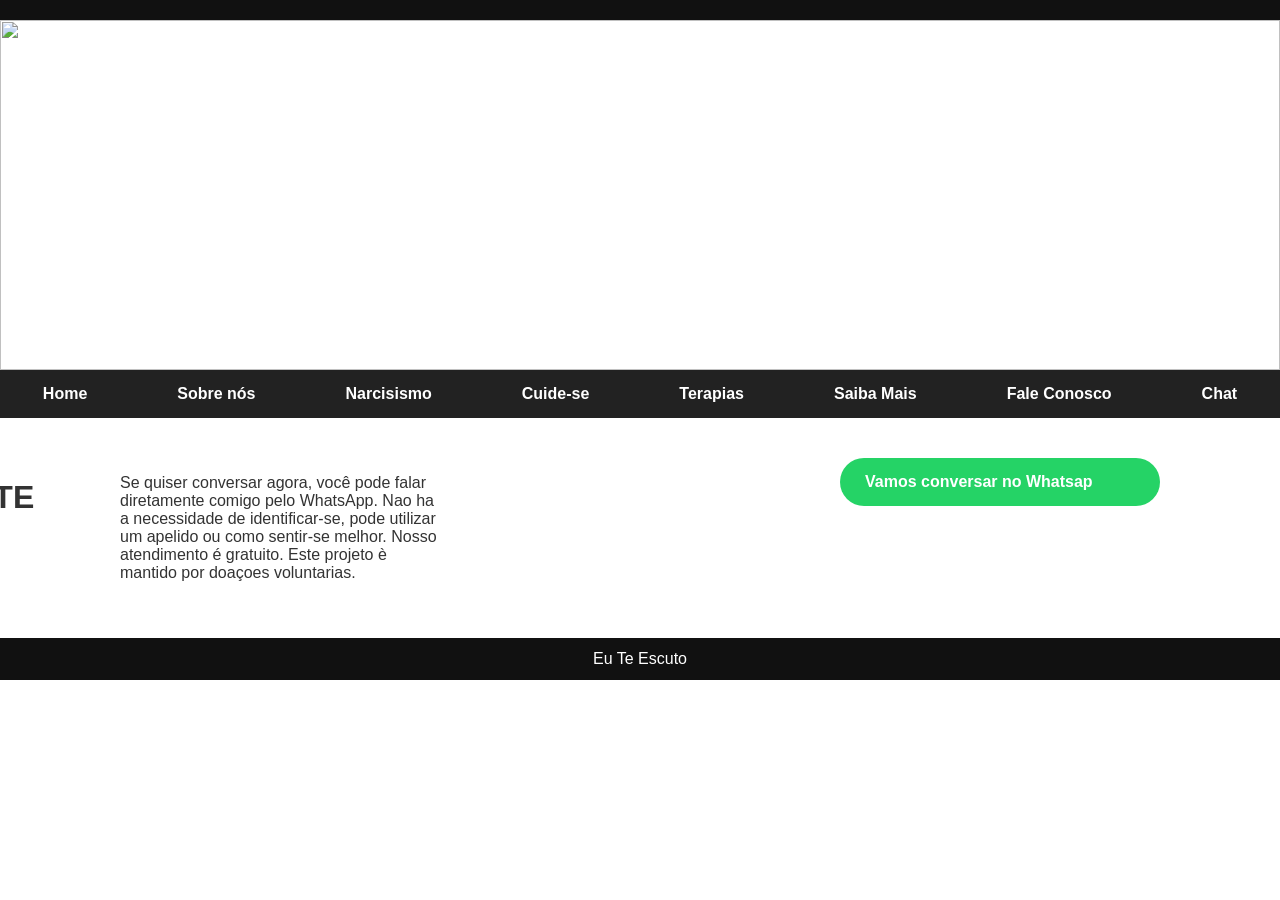
==== chat.html @ 42075fb2 "Add files via upload" ====
<!DOCTYPE html>
<html lang="pt-br">

<head>
<meta charset="UTF-8">
<meta name="viewport" content="width=device-width, initial-scale=1.0">
<title>Chat - Eu Te Escuto</title>
<link rel="stylesheet" href="style.css">
</head>

<body>

<header>

</header>

<section class="banner">
<img src="imagens/bannerchat.jpg">
</section>

<nav class="menu">
<ul class="menu-links">
<li><a href="index.html">Home</a></li>
<li><a href="sobrenos.html">Sobre nós</a></li>
<li><a href="narcisismo.html">Narcisismo</a></li>
<li><a href="cuide-se.html">Cuide-se</a></li>
<li><a href="terapias.html">Terapias</a></li>
<li><a href="saibamais.html">Saiba Mais</a></li>
<li><a href="faleconosco.html">Fale Conosco</a></li>
<li><a href="chat.html">Chat</a></li>
</ul>
</nav>

<div class="container">

<h1>Chat EU TE
ESCUTO</h1>



<p>
Se quiser conversar agora, você pode falar diretamente comigo pelo WhatsApp.
Nao ha a necessidade de identificar-se, pode utilizar um apelido ou como sentir-se melhor.
Nosso atendimento é gratuito. Este projeto è mantido por doaçoes voluntarias.
</p>

<br>

<a href="https://wa.me/5515996182170?text=Olá%20vim%20pelo%20site%20Eu%20Te%20Escuto" target="_blank"
style="background:#25D366;color:white;padding:15px 25px;border-radius:25px;text-decoration:none;font-weight:bold;">
   Vamos conversar no Whatsap
</a>

</div>


<footer>
Eu Te Escuto
</footer>

</body>
</html>
---- style.css ----
/* RESET */

*{
box-sizing:border-box;
}

body{
margin:0;
font-family:Arial, Helvetica, sans-serif;
color:#333;

background: linear-gradient(rgba(255,255,255,0.92), rgba(255,255,255,0.92)),
url("imagens/fundo-mente.jpg");

background-size:cover;
background-position:center;
background-attachment:fixed;
}


/* HEADER */

header{
background:#111;
color:white;
text-align:center;
padding:10px;
}


/* MENU */

.menu{
background:#222;
}

.menu-links{
list-style:none;
display:flex;
justify-content:center;
gap:40px;
margin:0;
padding:0;
}

.menu-links li a{
display:block;
padding:15px 25px;
color:white;
text-decoration:none;
font-weight:bold;
}

.menu-links li a:hover{
background:#0077ff;
}


/* BANNER */

.banner img{
width:100%;
height:350px;
object-fit:cover;
display:block;
}


/* CONTAINER PRINCIPAL */

.container{
max-width:1400px;
margin:40px auto;

display:grid;
grid-template-columns:220px 320px 320px 320px 220px;

justify-content:center;
gap:40px;

align-items:start;
}


/* CARDS PRINCIPAIS */

.home-cards{
display:contents;
}


/* CARD */

.card{
background:white;
padding:25px;
border-radius:12px;
box-shadow:0 5px 15px rgba(0,0,0,0.1);
text-align:center;

}

.card:hover{
transform:translateY(-8px);
box-shadow:0 10px 25px rgba(0,0,0,0.15);
}

.card img{
width:100%;
height:180px;
object-fit:cover;
border-radius:8px;
margin-bottom:15px;
}

.card video{
width:100%;
height:180px;
object-fit:cover;
border-radius:8px;
margin-bottom:15px;
}

.card h2{
border-bottom:2px solid #0077ff;
padding-bottom:6px;
margin-bottom:10px;
}


/* BLOCOS LATERAIS */

.mensagem-lateral,
.mensagem-lateral-direita{
width:220px;
background:white;
padding:20px;
border-radius:12px;
box-shadow:0 5px 15px rgba(0,0,0,0.1);
}


/* FORMULÁRIO */

.contact-section{
max-width:500px;
margin:40px auto;
}

.contact-form{
background:white;
padding:30px;
border-radius:10px;
display:flex;
flex-direction:column;
}

.contact-form label{
margin-top:15px;
font-weight:bold;
}

.contact-form input,
.contact-form textarea{
padding:10px;
border-radius:6px;
border:1px solid #ccc;
margin-top:5px;
}

.contact-form button{
margin-top:20px;
padding:12px;
background:#0077ff;
color:white;
border:none;
border-radius:6px;
cursor:pointer;
}


/* BOTÃO DOWNLOAD */

.botao-download{
display:inline-block;
margin-top:10px;
background:#0077ff;
color:white;
padding:10px 15px;
border-radius:6px;
text-decoration:none;
}


/* FOOTER */

footer{
text-align:center;
background:#111;
color:white;
padding:12px;
margin-top:40px;
}


/* PÁGINAS INTERNAS */

.page-content{
max-width:900px;
margin:auto;
padding:40px;
line-height:1.7;
}

.page-content h1{
font-size:36px;
margin-bottom:20px;
text-align:center;
}

.page-content h2{
margin-top:35px;
color:#2c3e50;
}

.page-content p{
text-align:justify;
line-height:1.6;
margin-bottom:12px;
}


/* SOBRE */

.sobre-intro{
display:flex;
align-items:flex-start;
gap:30px;
margin-bottom:40px;
flex-wrap:wrap;
}

.foto-perfil{
width:180px;
border-radius:50%;
}

.texto-intro{
flex:1;
min-width:300px;
}


/* VÍDEOS */

video{
width:100%;
max-width:420px;
height:auto;
border-radius:8px;
margin-top:10px;
}


/* BIBLIOTECA */

.biblioteca{
max-width:1100px;
margin:auto;
padding:40px;
text-align:center;
}

.biblioteca .intro{
margin-bottom:40px;
font-size:18px;
}

.livros-grid{
display:grid;
grid-template-columns:repeat(auto-fit,250px);
justify-content:center;
gap:40px;
}

.livro-card{
background:white;
padding:20px;
border-radius:12px;
box-shadow:0 5px 15px rgba(0,0,0,0.1);
}

.livro-card img{
width:140px;
height:200px;
object-fit:cover;
margin-bottom:15px;
border-radius:6px;
}

.livro-card h3{
border-bottom:2px solid #0077ff;
padding-bottom:6px;
margin-bottom:10px;
}


/* PÁGINA SAIBA MAIS */

.titulo-pagina{
text-align:center;
margin-top:40px;
}

.pagina-conhecimento{
display:grid;
grid-template-columns:250px 1fr 250px;
gap:30px;
max-width:1200px;
margin:40px auto;
}

.menu-esquerda,
.apoio-direita{
background:white;
padding:20px;
border-radius:10px;
box-shadow:0 5px 15px rgba(0,0,0,0.1);
}

.conteudo-centro{
background:white;
padding:30px;
border-radius:10px;
box-shadow:0 5px 15px rgba(0,0,0,0.1);
line-height:1.6;
}

.menu-esquerda ul{
list-style:none;
padding:0;
}

.menu-esquerda li{
margin:10px 0;
cursor:pointer;
color:#0077ff;
padding:6px 8px;
border-radius:6px;
transition:0.2s;
}

.menu-esquerda li:hover{
background:#e6f0ff;
}

.mensagens p{
margin:10px 0;
cursor:pointer;
color:#0077ff;
padding:6px;
border-radius:6px;
transition:0.2s;
}

.mensagens p:hover{
background:#e6f0ff;
}

.home-cards{
display:contents;
}
.contact-section{
max-width:500px;
margin:60px auto;
}

.contact-form{
background:white;
padding:35px;
border-radius:12px;
display:flex;
flex-direction:column;
box-shadow:0 8px 25px rgba(0,0,0,0.1);
}

.contact-form h2{
text-align:center;
margin-bottom:20px;
}

.contact-form label{
margin-top:15px;
font-weight:bold;
}

.contact-form input,
.contact-form textarea{
padding:12px;
border-radius:8px;
border:1px solid #ccc;
margin-top:5px;
font-size:14px;
}

.contact-form textarea{
resize:vertical;
}

.contact-form button{
margin-top:25px;
padding:14px;
background:#0077ff;
color:white;
border:none;
border-radius:8px;
font-size:16px;
cursor:pointer;
transition:0.3s;
}

.contact-form button:hover{
background:#005fd1;
}
/* AREA DE CONTATO */

.contato-container{
max-width:1200px;
margin:80px auto;
display:grid;
grid-template-columns:1fr 500px;
gap:60px;
align-items:center;
padding:20px;
}

.contato-texto h1{
font-size:40px;
margin-bottom:20px;
}

.contato-texto p{
line-height:1.6;
margin-bottom:15px;
font-size:16px;
}


/* FORMULARIO */

.contato-form{
background:white;
padding:45px;
border-radius:16px;
box-shadow:0 20px 50px rgba(0,0,0,0.15);

display:flex;
flex-direction:column;
gap:18px;
}

.contato-form h2{
text-align:center;
margin-bottom:10px;
font-size:24px;
}

/* CAMPOS */

.contato-form input,
.contato-form textarea{
padding:16px;
border-radius:10px;
border:1px solid #ddd;
font-size:15px;
width:100%;
transition:0.25s;
}

.contato-form textarea{
resize:vertical;
height:140px;
}

/* EFEITO QUANDO CLICA NO CAMPO */

.contato-form input:focus,
.contato-form textarea:focus{
outline:none;
border:1px solid #0077ff;
box-shadow:0 0 0 3px rgba(0,119,255,0.15);
}

/* BOTÃO */

.contato-form button{
margin-top:10px;
padding:18px;
border:none;
border-radius:10px;
background:linear-gradient(135deg,#0077ff,#005edb);
color:white;
font-size:17px;
font-weight:bold;
cursor:pointer;
transition:0.25s;
}

.contato-form button:hover{
transform:translateY(-2px);
box-shadow:0 8px 20px rgba(0,0,0,0.2);
}
/* BANNER TERAPIAS */

.banner-terapias img{
width:100%;
height:400px;
object-fit:cover;
display:block;
}
.banner-terapias img{
width:100%;
height:420px;
object-fit:cover;
object-position:center top;
}
/* PROFISSIONAIS */

.profissionais{
max-width:1200px;
margin:80px auto;
text-align:center;
}

.titulo-profissionais{
font-size:32px;
margin-bottom:40px;
}

/* GRID DOS CARDS */

.cards-profissionais{
display:grid;
grid-template-columns:repeat(auto-fit,250px);
justify-content:center;
gap:40px;
}

/* CARD */

.card-profissional{
background:white;
padding:25px;
border-radius:14px;
box-shadow:0 10px 25px rgba(0,0,0,0.1);
transition:0.3s;
}

.card-profissional:hover{
transform:translateY(-6px);
box-shadow:0 15px 35px rgba(0,0,0,0.15);
}

/* FOTO */

.card-profissional img{
width:120px;
height:120px;
border-radius:50%;
object-fit:cover;
margin-bottom:15px;
}

.card-profissional h3{
margin:10px 0 5px 0;
font-size:20px;
}

.card-profissional p{
margin:4px 0;
color:#555;
}
/* PAGINA NARCISISMO */

.pagina-narcisismo{
max-width:1000px;
margin:60px auto;
padding:20px;
}

.pagina-narcisismo h1{
text-align:center;
font-size:36px;
margin-bottom:20px;
}

.intro{
text-align:center;
font-size:18px;
margin-bottom:50px;
line-height:1.6;
}


/* VIDEOS */

.videos-narcisismo{
display:grid;
grid-template-columns:1fr 1fr;
gap:40px;
max-width:950px;
margin:60px auto;
}

.video-box{
width:420px;
text-align:center;
}

.video-box video{
width:100%;
height:240px;
object-fit:cover;
border-radius:10px;
}


/* EXPLICAÇÃO */

.explicacao{
display:flex;
align-items:center;
justify-content:center;
gap:40px;
margin:80px auto;
max-width:1000px;
flex-wrap:wrap;
}

.explicacao img{
width:420px;
height:260px;
object-fit:cover;
border-radius:12px;
box-shadow:0 10px 25px rgba(0,0,0,0.15);
}

.explicacao .texto{
flex:1;
}


/* SINAIS */

.sinais{
background:white;
padding:40px;
border-radius:14px;
box-shadow:0 10px 30px rgba(0,0,0,0.12);
margin:70px auto;
max-width:850px;
}
.sinais ul{
margin-top:20px;
line-height:1.8;
}


/* RECUPERAÇÃO */

.recuperacao{
margin-bottom:60px;
line-height:1.7;
}


/* CTA */

.ajuda{
text-align:center;
background:white;
padding:40px;
border-radius:10px;
box-shadow:0 10px 25px rgba(0,0,0,0.1);
}

.botao-ajuda{
display:inline-block;
margin-top:20px;
background:#0077ff;
color:white;
padding:14px 30px;
border-radius:8px;
text-decoration:none;
font-weight:bold;
}
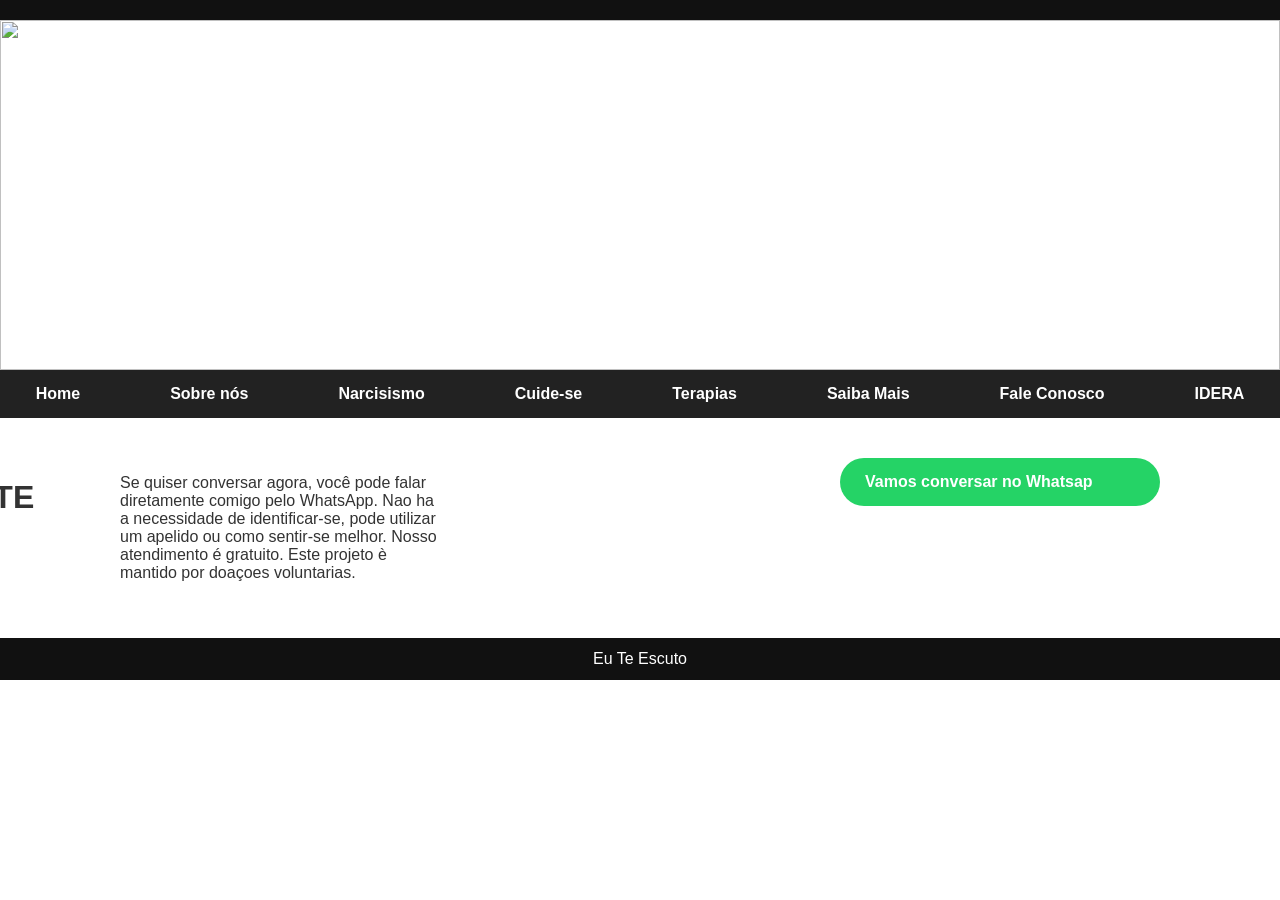
==== commit 804eae5a: "Update chat.html" ====
--- a/chat.html
+++ b/chat.html
@@ -28,7 +28,7 @@
 <li><a href="terapias.html">Terapias</a></li>
 <li><a href="saibamais.html">Saiba Mais</a></li>
 <li><a href="faleconosco.html">Fale Conosco</a></li>
-<li><a href="chat.html">Chat</a></li>
+<li><a href="chat.html">IDERA</a></li>
 </ul>
 </nav>
 
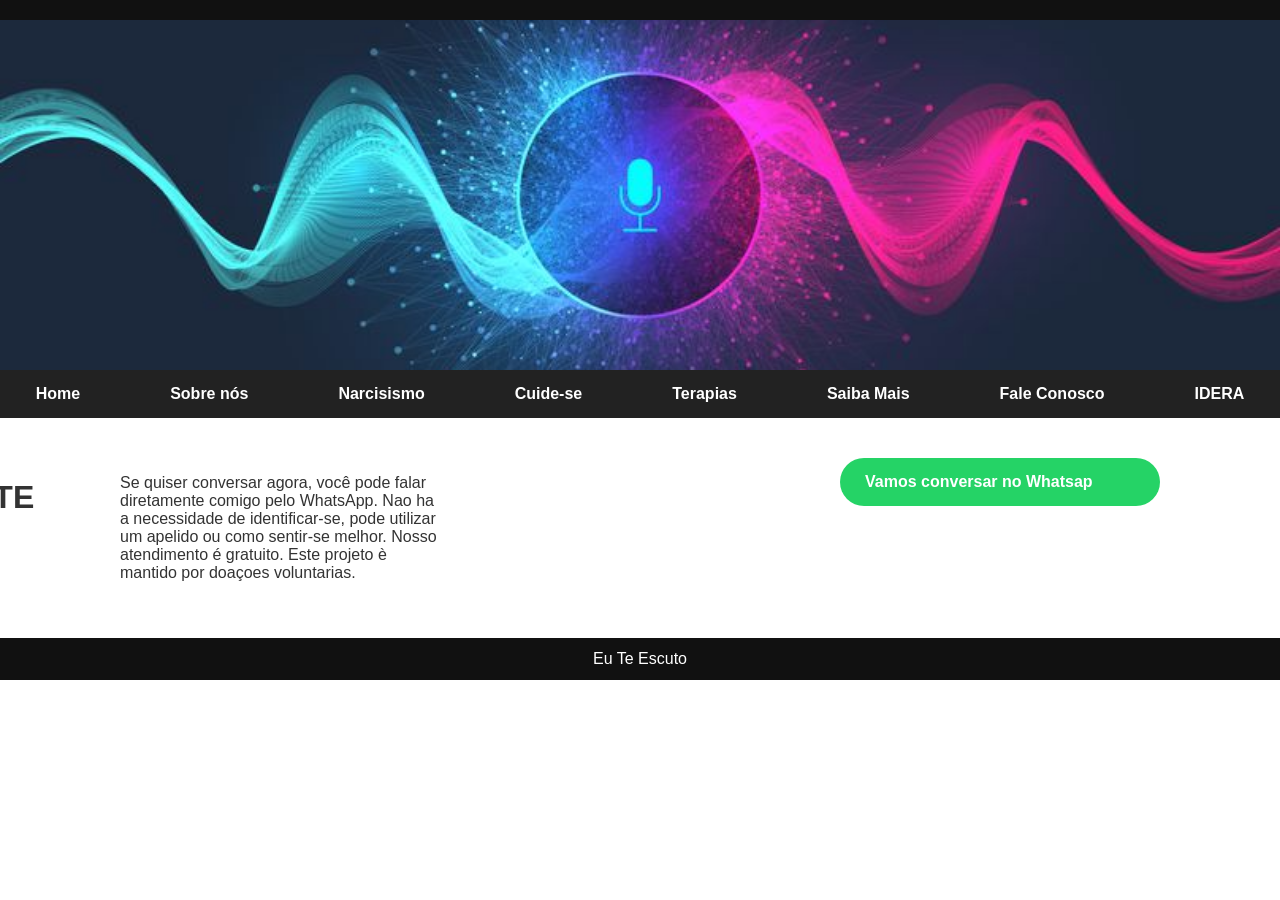
==== commit 911c20ff: "Update chat.html" ====
--- a/chat.html
+++ b/chat.html
@@ -16,7 +16,7 @@
 </header>
 
 <section class="banner">
-<img src="imagens/bannerchat.jpg">
+<img src="bannerchat.jpg">
 </section>
 
 <nav class="menu">
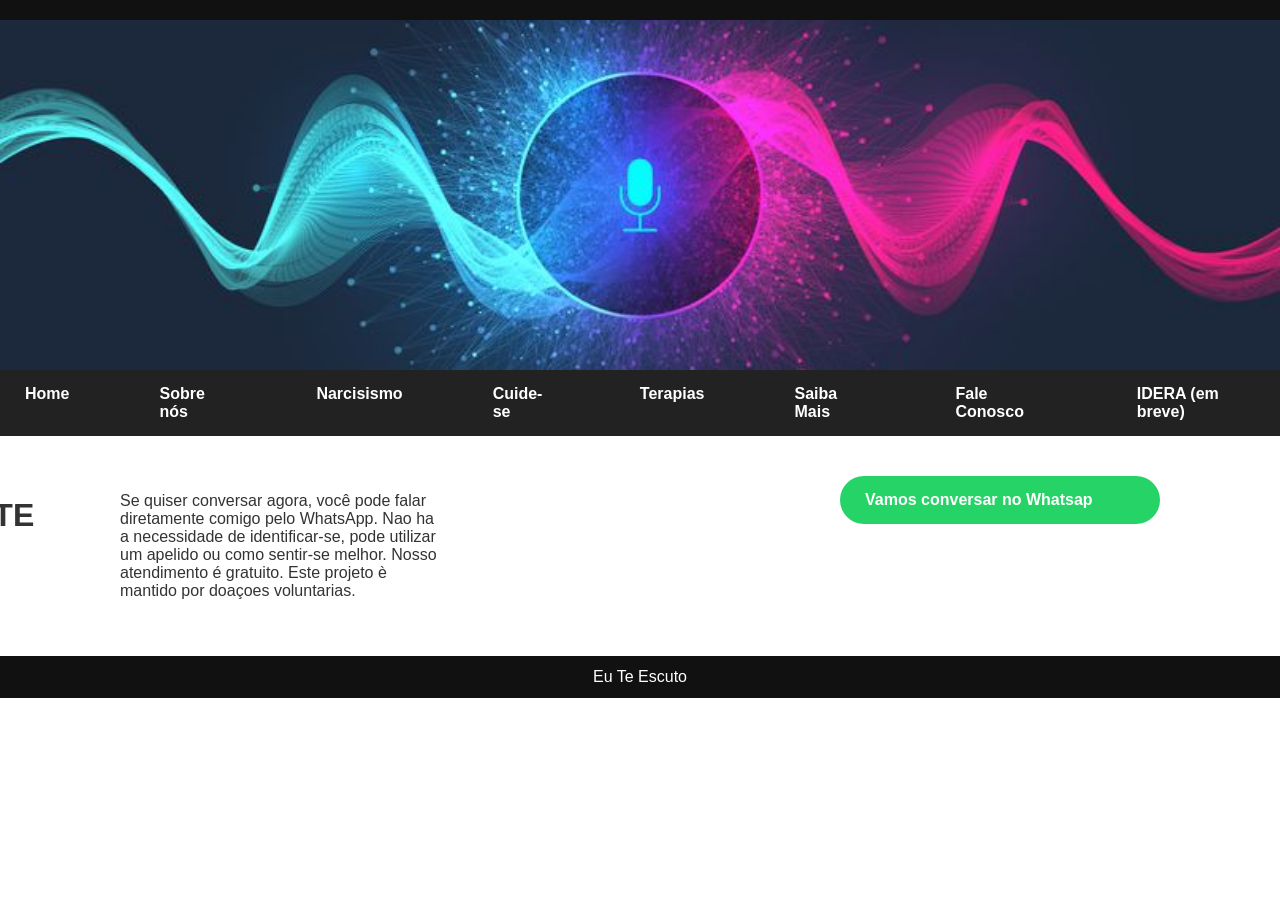
==== commit f5a41997: "Update chat.html" ====
--- a/chat.html
+++ b/chat.html
@@ -28,7 +28,7 @@
 <li><a href="terapias.html">Terapias</a></li>
 <li><a href="saibamais.html">Saiba Mais</a></li>
 <li><a href="faleconosco.html">Fale Conosco</a></li>
-<li><a href="chat.html">IDERA</a></li>
+<li><a href="chat.html">IDERA (em breve)</a></li>
 </ul>
 </nav>
 
